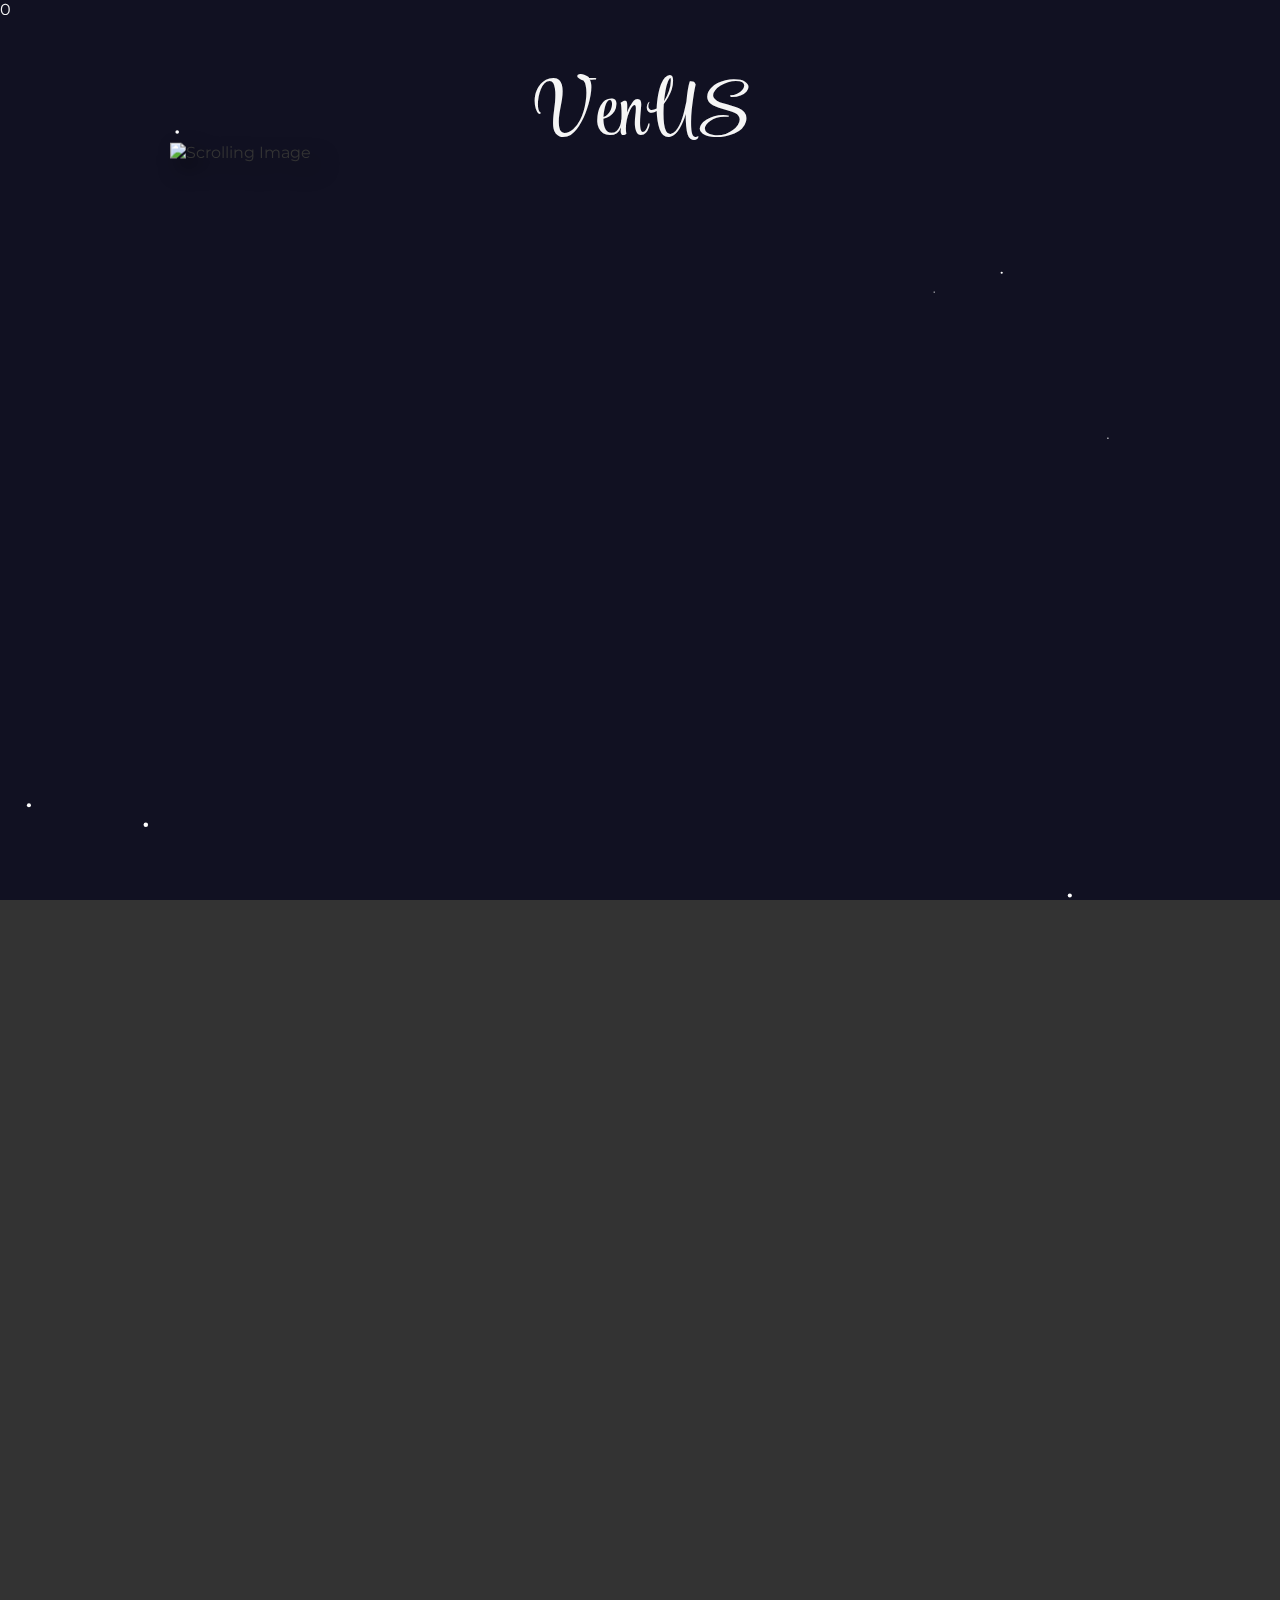
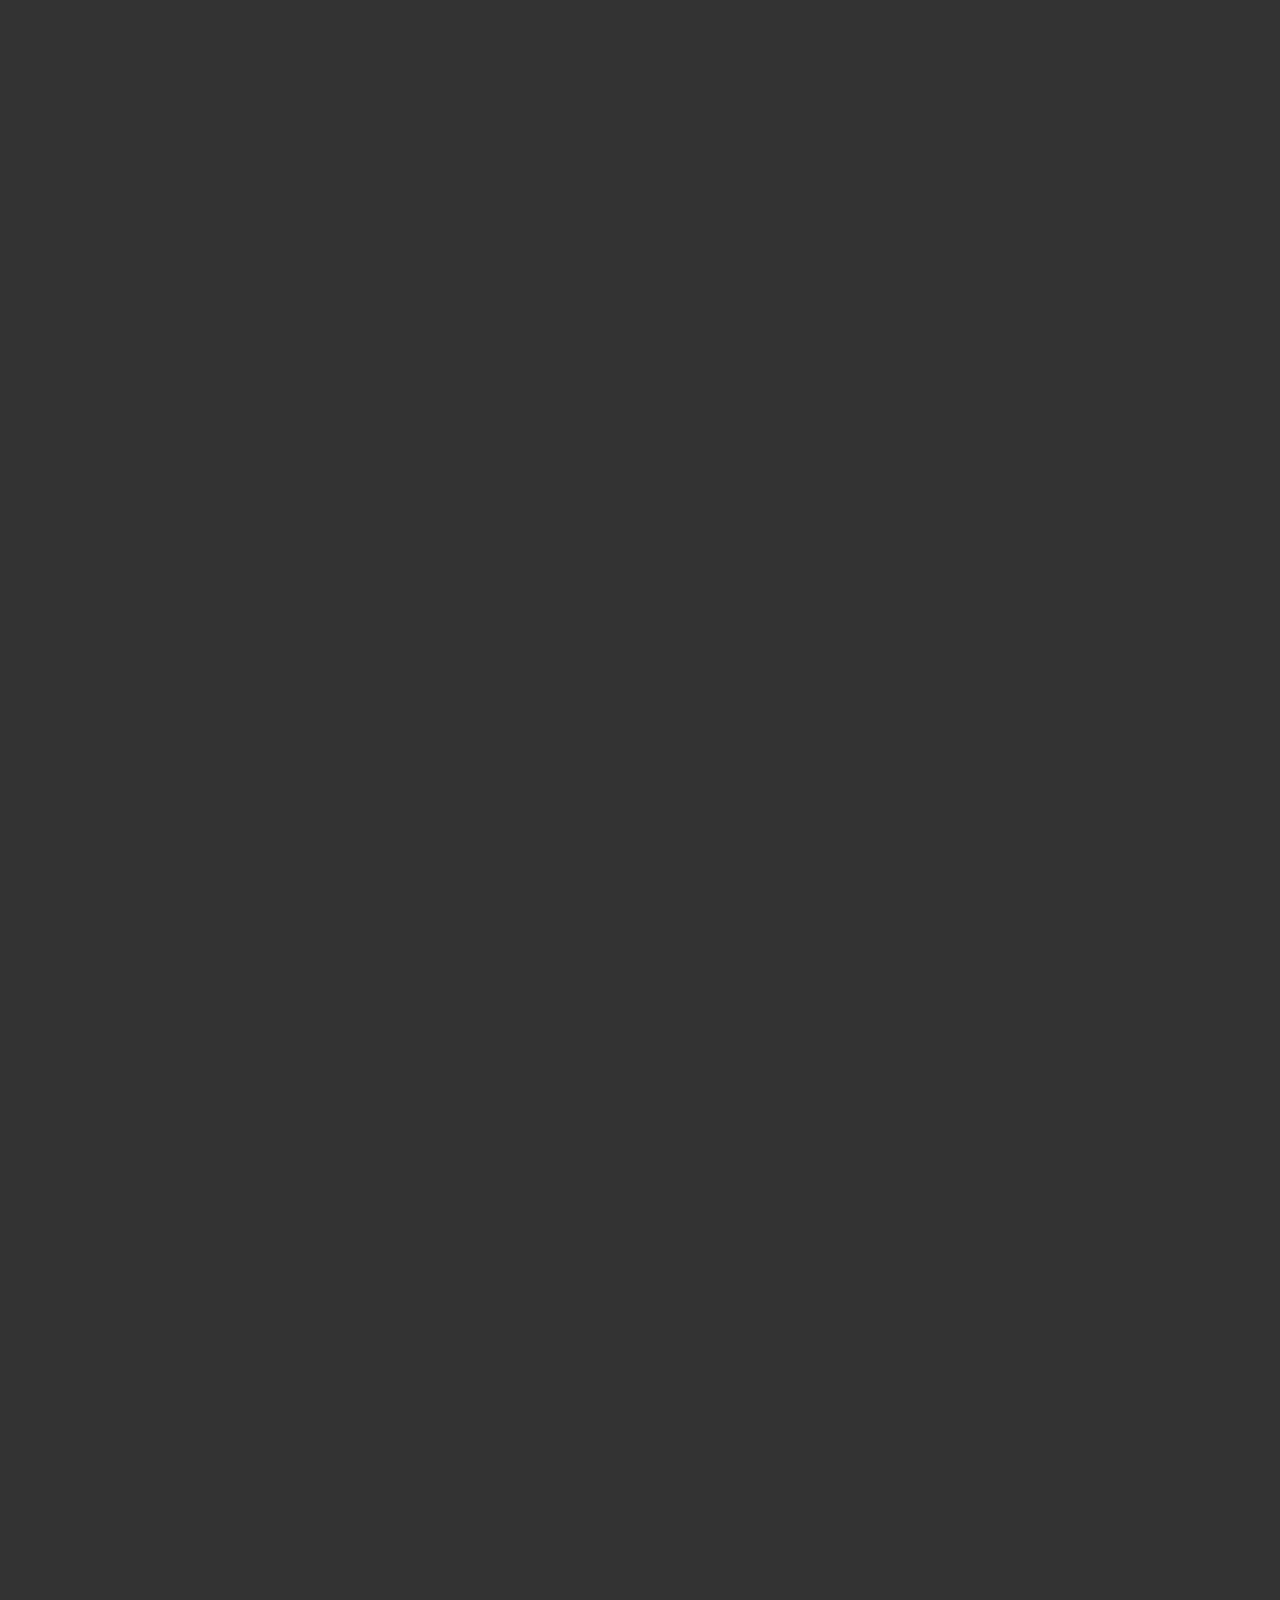
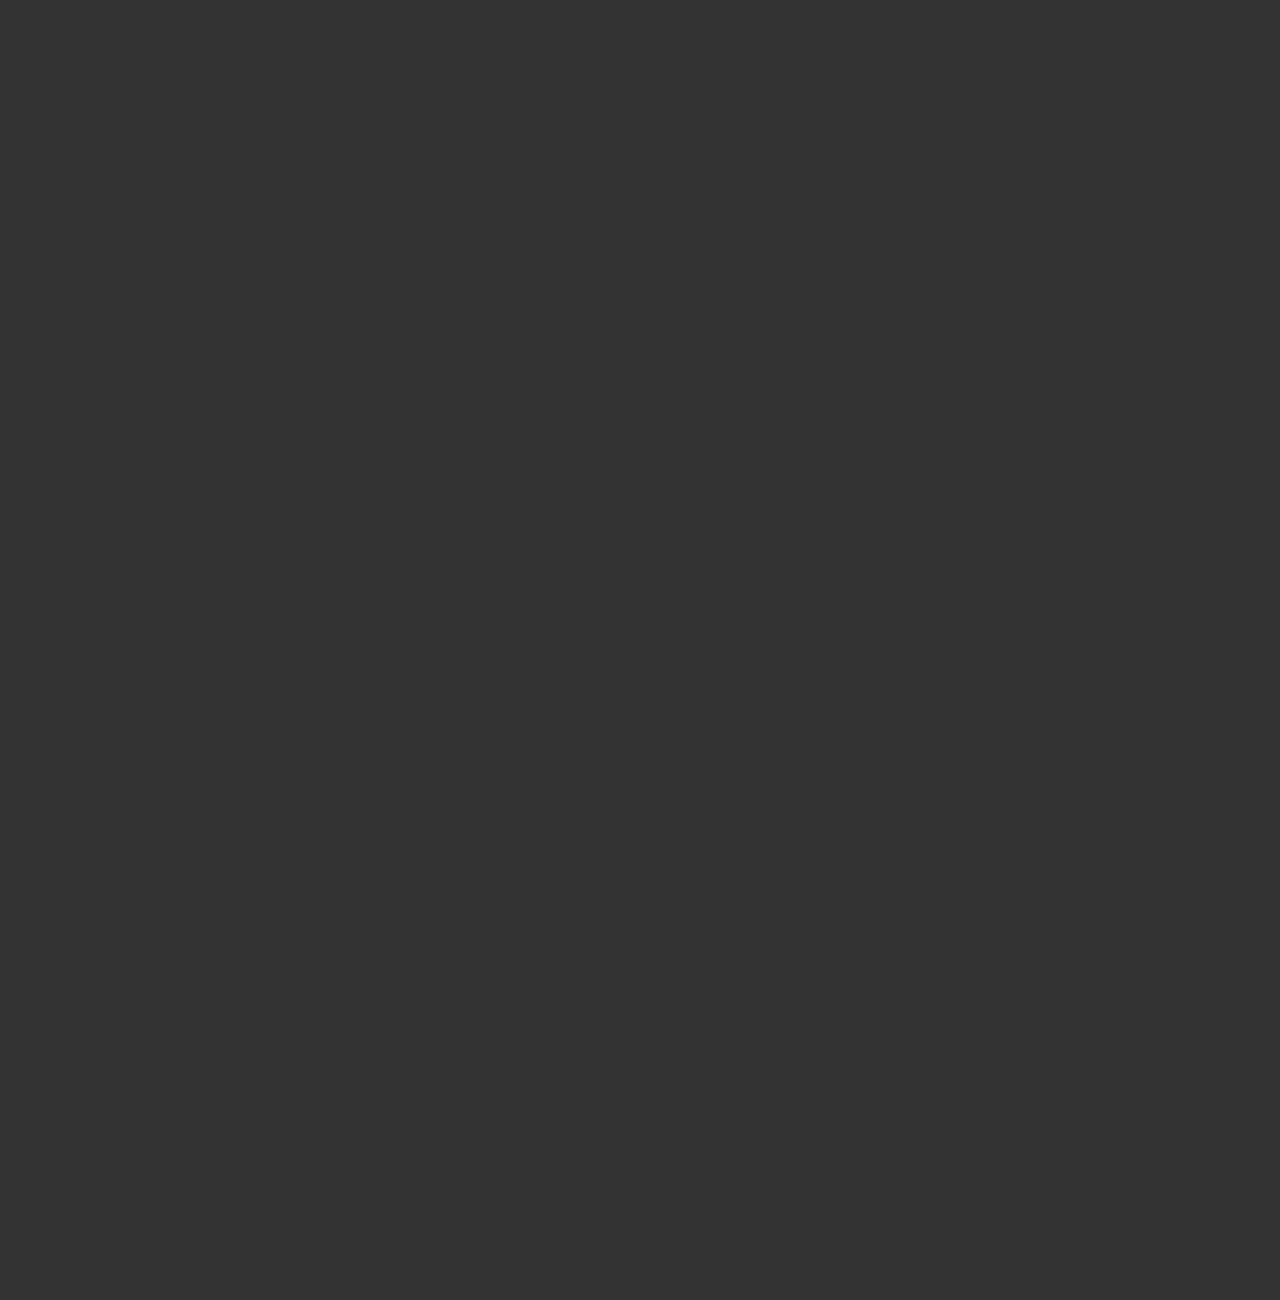
==== index.html @ 93c90060 "added some js for animation and the stars" ====
<!DOCTYPE html>
<html lang="it">
<head>
    <meta charset="UTF-8">
    <meta name="viewport" content="width=device-width, initial-scale=1.0">
    <title>Scrolling Images</title>
    <link rel="stylesheet" href="./src/style.css">

    <link rel="preconnect" href="https://fonts.googleapis.com">
    <link rel="preconnect" href="https://fonts.gstatic.com" crossorigin>
    <link href="https://fonts.googleapis.com/css2?family=Style+Script&display=swap" rel="stylesheet">
    <link href="https://fonts.googleapis.com/css2?family=Montserrat:ital,wght@0,100..900;1,100..900&display=swap" rel="stylesheet">
</head>
<body>

    <canvas id="cnv"></canvas>
    <style>
        body {margin:0;}
        canvas{position:fixed;}
    </style>

    <div id="content" style="position: fixed; left: 0%; color: whitesmoke;"></div> <!-- COUNTER DI SCROLL Y-->

    <div class="planet">
        <img id="planet-frame" src="./frame/1.png" alt="Scrolling Image">
    </div>

    <h1>VenUS</h1>

    <div class="scroll-div" id="primo">
        Lorem ipsum dolor sit, amet consectetur adipisicing elit. Commodi ea quia quasi, nesciunt ut non amet neque, beatae odit eos laborum error minima. Perspiciatis dicta error iste. Iste, nihil tempore?
        Lorem ipsum dolor sit, amet consectetur adipisicing elit. Commodi ea quia quasi, nesciunt ut non amet neque, beatae odit eos laborum error minima. Perspiciatis dicta error iste. Iste, nihil tempore?
        Lorem ipsum dolor sit, amet consectetur adipisicing elit. Commodi ea quia quasi, nesciunt ut non amet neque, beatae odit eos laborum error minima. Perspiciatis dicta error iste. Iste, nihil tempore?
        Lorem ipsum dolor sit, amet consectetur adipisicing elit. Commodi ea quia quasi, nesciunt ut non amet neque, beatae odit eos laborum error minima. Perspiciatis dicta error iste. Iste, nihil tempore?
        Lorem ipsum dolor sit, amet consectetur adipisicing elit. Commodi ea quia quasi, nesciunt ut non amet neque, beatae odit eos laborum error minima. Perspiciatis dicta error iste. Iste, nihil tempore?
    </div>  

    <div class="scroll-div" id="secondo">
        Lorem ipsum dolor sit, amet consectetur adipisicing elit. Commodi ea quia quasi, nesciunt ut non amet neque, beatae odit eos laborum error minima. Perspiciatis dicta error iste. Iste, nihil tempore?
    </div>

    <div class="scroll-div" id="terzo">
        Lorem ipsum dolor, sit amet consectetur adipisicing elit. Voluptatibus minima cum tenetur soluta assumenda doloremque laudantium, similique, ex delectus molestias quasi eaque facilis sequi animi exercitationem hic esse nobis saepe.
    </div>

    <script src="./src/main.js"></script>
    <script src="./src/stars.js"></script>
</body>
</html>
---- src/style.css ----
h1 {
    font-family: "Style Script", cursive;
    font-weight: 400;
    font-style: normal;
    font-size: 5em;
    text-align: center;
    position: fixed;
    color: whitesmoke;
}

* {
    box-sizing: border-box;
    font-family: "Montserrat", sans-serif;
    font-optical-sizing: auto;
    font-style: normal;
}
  
body {
    margin: 0;
    padding: 0;
    display: flex;
    flex-direction: column;
    align-items: center;
    height: 500vh;
    background-color: #333;
    position: relative;
}


.planet {
    position: fixed;
    top: 50%;
    left: 50%;
    transform: translate(-50%, -50%);
    width: 75%;
    height: 75%;
    z-index: -1;
    transition: transform 0.3s ease-out; /* Modifica la transizione per la fluidità */
}

img {
    width: 100%;
    height: 100%;
    object-fit: cover;
    border-radius: 10px;
    filter: drop-shadow(10px 10px 10px rgba(0, 0, 0, 0.5));
}

div#slideNumber {
    position: fixed;
}

#planet-frame    {
    position: fixed;
    top: 20px; /* Sposta il numero in alto */
    left: 50%;
    transform: translateX(-50%);
    padding: 10px;
    border-radius: 5px;
    font-size: 16px;
    /*z-index: 10; /* Assicura che il numero sia sopra l'immagine */
    color: #333; /* Cambia il colore del testo per contrasto */
}

section.testi {
    width: 30%;
    border: 1px solid red;
    position: absolute;
    right: 0;
}


.scroll-div {    
    opacity: 0; /* Inizialmente nascosti */
    transition: opacity 1s ease-out; /* Transizione per l'opacità */
    border: 1px solid rgba(255, 255, 255, 0.3); /* Bordo leggermente trasparente */
    position: fixed;
    top: 50%;
    transform: translateY(-50%);
    right: 7.5%;
    background: rgba(255, 255, 255, 0.315); /* Sfondo semi-trasparente */
    backdrop-filter: blur(10px); /* Effetto sfocatura dello sfondo */
    -webkit-backdrop-filter: blur(10px); /* Per la compatibilità con Safari */
    border-radius: 10px; /* Bordi arrotondati per un aspetto più morbido */
    box-shadow: 0 4px 6px rgba(245, 245, 245, 0.2); /* Ombra leggera per profondità */
    padding: 20px; /* Aggiungi un po' di spazio interno */
    z-index: 10;;
}

.scroll-div.visible {
    opacity: 1; /* Visibili */
}

#primo {
    width: 30%;
}

#secondo {
    width: 40%;
}

#terzo {
    width: 45%;
}

canvas {
    z-index: -5;
}
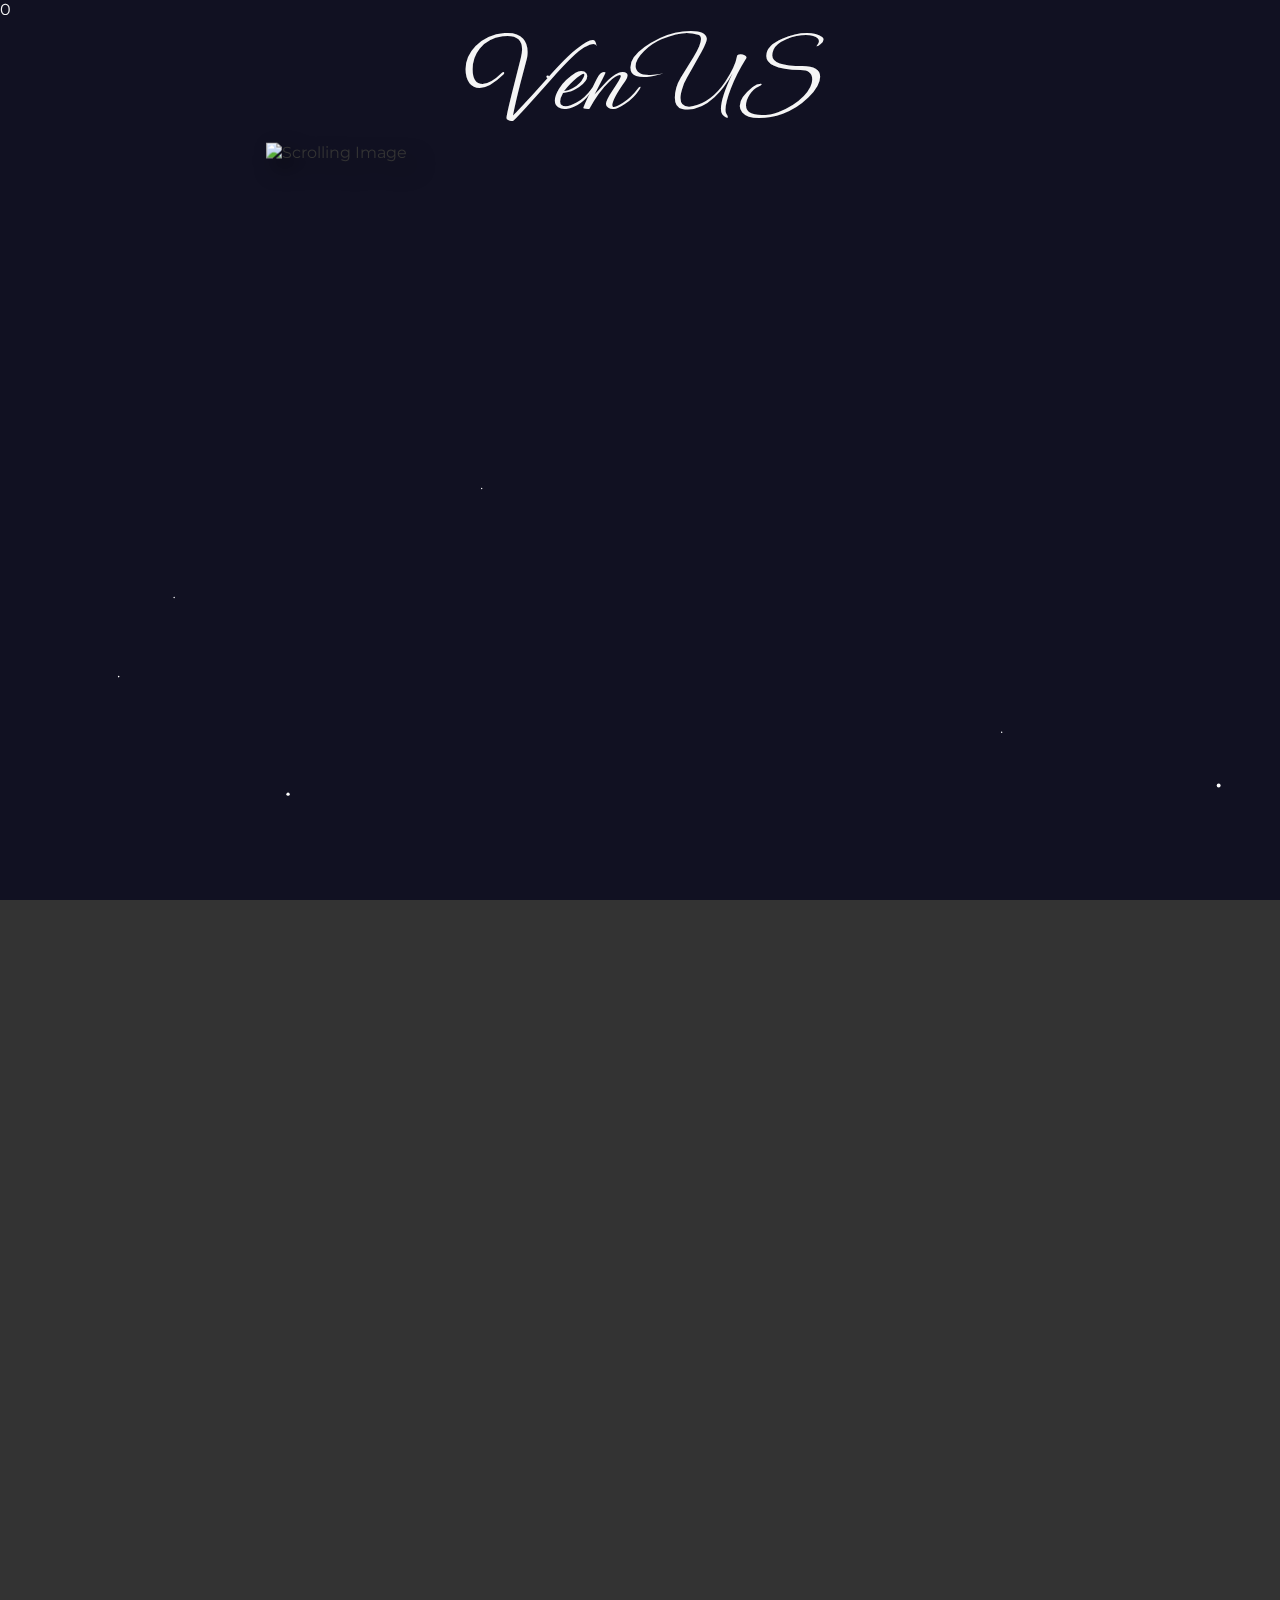
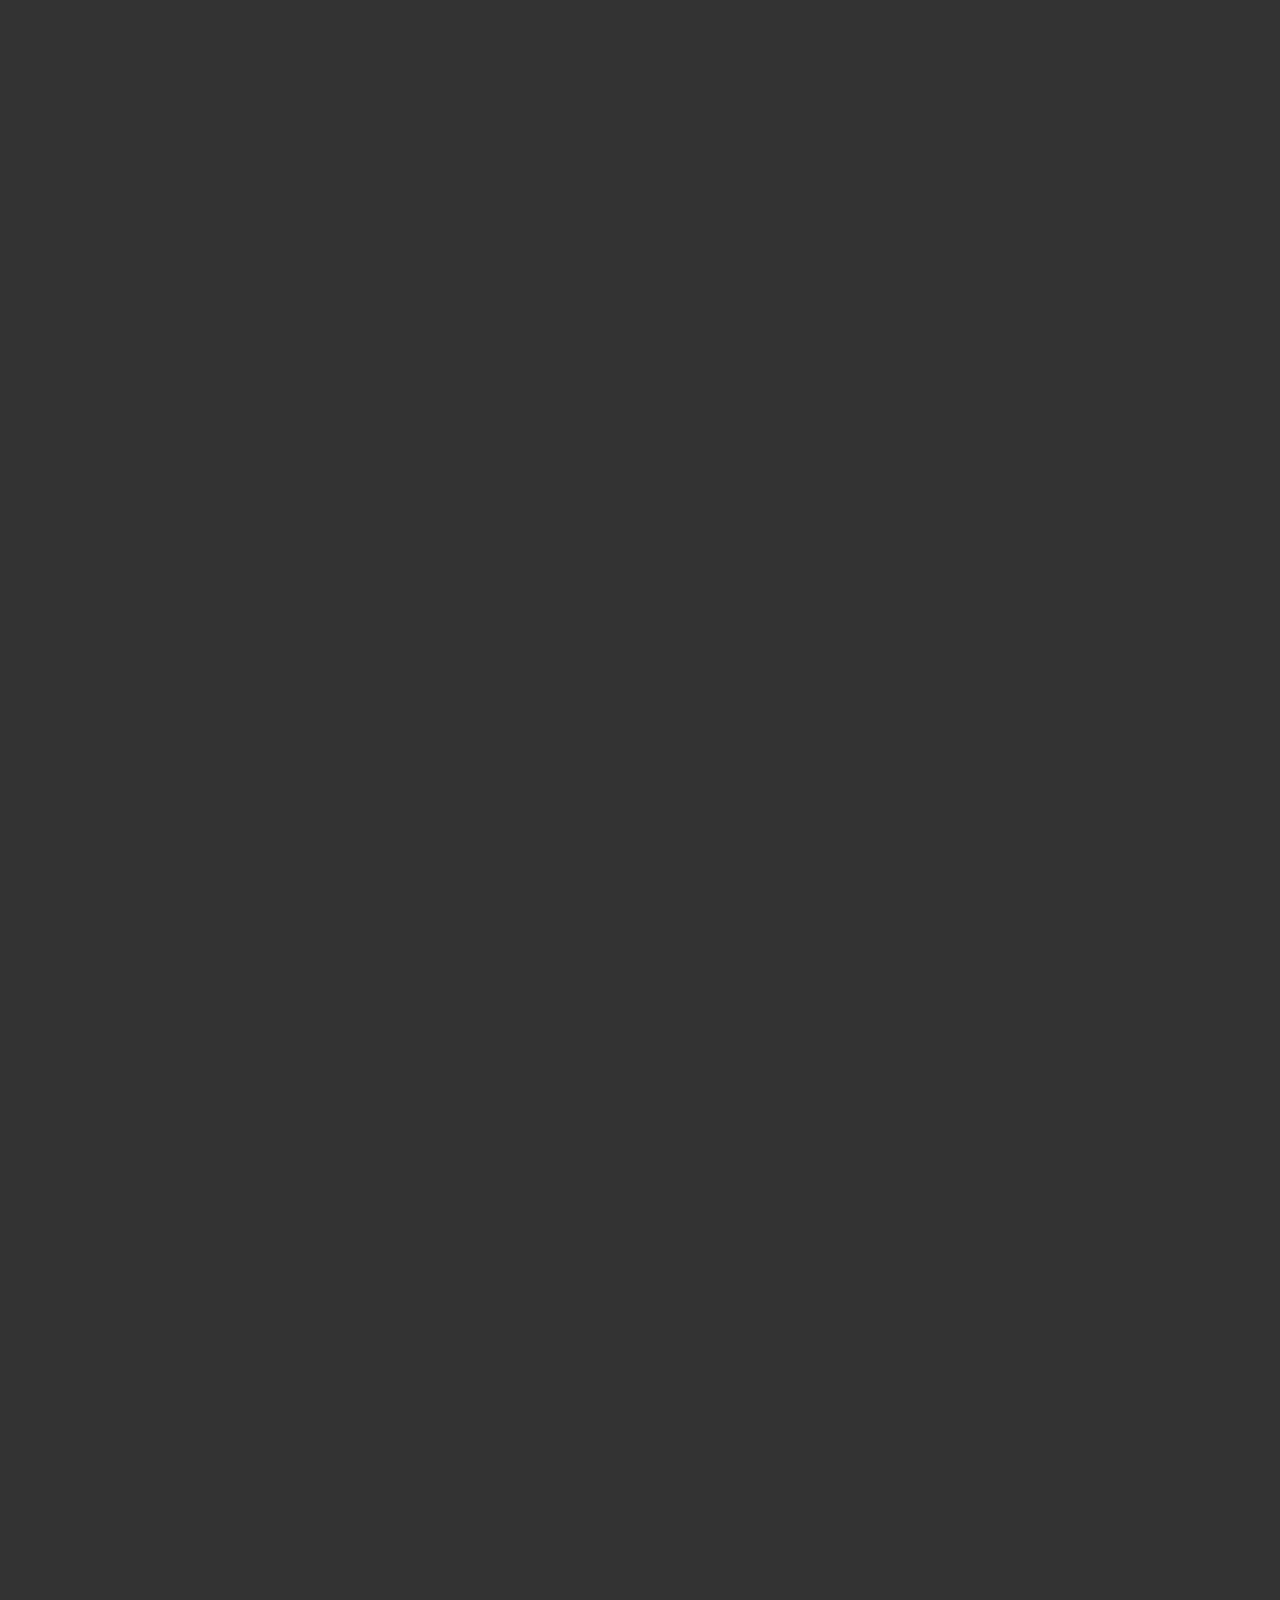
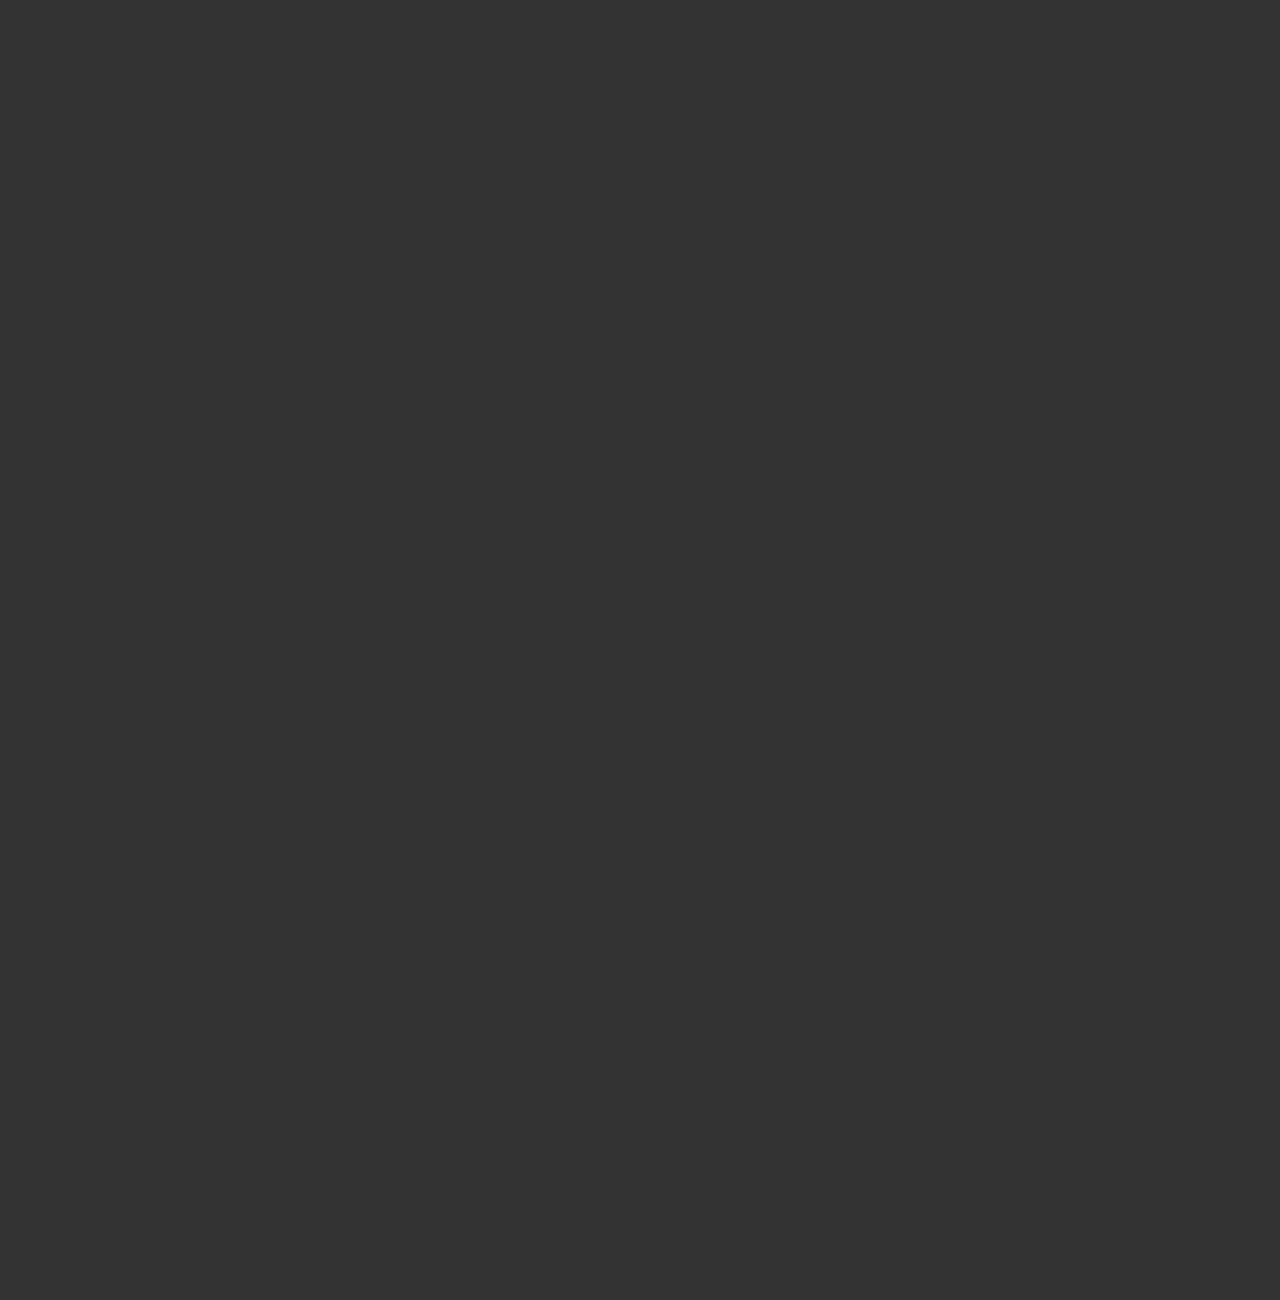
==== commit 3a22760e: "bug fix" ====
--- a/index.html
+++ b/index.html
@@ -3,13 +3,12 @@
 <head>
     <meta charset="UTF-8">
     <meta name="viewport" content="width=device-width, initial-scale=1.0">
-    <title>Scrolling Images</title>
-    <link rel="stylesheet" href="./src/style.css">
+    <title>UDA Venere</title>
+    <link rel="stylesheet" href="./src/planetstyle.css">
 
     <link rel="preconnect" href="https://fonts.googleapis.com">
     <link rel="preconnect" href="https://fonts.gstatic.com" crossorigin>
-    <link href="https://fonts.googleapis.com/css2?family=Style+Script&display=swap" rel="stylesheet">
-    <link href="https://fonts.googleapis.com/css2?family=Montserrat:ital,wght@0,100..900;1,100..900&display=swap" rel="stylesheet">
+    <link href="https://fonts.googleapis.com/css2?family=Ephesis&family=Montserrat:ital,wght@0,100..900;1,100..900&display=swap" rel="stylesheet"> 
 </head>
 <body>
 
@@ -25,7 +24,7 @@
         <img id="planet-frame" src="./frame/1.png" alt="Scrolling Image">
     </div>
 
-    <h1>VenUS</h1>
+    <h1>VenUS<span id="meme">aur</span></h1>
 
     <div class="scroll-div" id="primo">
         Lorem ipsum dolor sit, amet consectetur adipisicing elit. Commodi ea quia quasi, nesciunt ut non amet neque, beatae odit eos laborum error minima. Perspiciatis dicta error iste. Iste, nihil tempore?
@@ -40,7 +39,14 @@
     </div>
 
     <div class="scroll-div" id="terzo">
-        Lorem ipsum dolor, sit amet consectetur adipisicing elit. Voluptatibus minima cum tenetur soluta assumenda doloremque laudantium, similique, ex delectus molestias quasi eaque facilis sequi animi exercitationem hic esse nobis saepe.
+        <div class="flex-container">
+            <h3>Accedi all'area personale</h3>
+            <div class="button-container">
+                <a href="./login.html" class="button">Log-In</a>
+                <a href="./signup.html" class="button">Sign-Up</a>
+            </div>
+        </div>
+        
     </div>
 
     <script src="./src/main.js"></script>
--- a/src/planetstyle.css
+++ b/src/planetstyle.css
@@ -0,0 +1,139 @@
+* {
+	box-sizing: border-box;
+	font-family: "Montserrat", sans-serif;
+	font-optical-sizing: auto;
+	font-style: normal;
+	font-weight: normal;
+}
+
+body {
+	margin: 0;
+	padding: 0;
+	display: flex;
+	flex-direction: column;
+	align-items: center;
+	height: 500vh;
+	background-color: #333;
+	position: relative;
+}
+
+h1 {
+	font-family: "Ephesis", cursive;
+	font-weight: 400;
+	font-style: normal;
+	font-size: 7.5em;
+	text-align: center;
+	position: fixed;
+	color: whitesmoke;
+	top: 0%;
+	margin: 0;
+	padding: 0;
+	z-index: 10;
+}
+
+.planet {
+	position: fixed;
+	top: 50%;
+	left: 50%;
+	transform: translate(-50%, -50%);
+	max-width: 60%;
+	width: 75%;
+	height: 75%;
+	z-index: -1;
+	transition: transform 0.3s ease-out;
+}
+
+img {
+	width: 100%;
+	height: 100%;
+	object-fit: cover;
+	border-radius: 10px;
+	filter: drop-shadow(10px 10px 10px rgba(0, 0, 0, 0.5));
+}
+
+#planet-frame {
+	position: fixed;
+	top: 20px;
+	left: 50%;
+	transform: translateX(-50%);
+	padding: 10px;
+	border-radius: 5px;
+	font-size: 16px;
+	color: #333;
+	z-index: 10;
+}
+
+section.testi {
+	width: 30%;
+	border: 1px solid red;
+	position: absolute;
+	right: 0;
+}
+
+.scroll-div {
+	opacity: 0;
+	transition: opacity 1s ease-out;
+	border: 1px solid rgba(255, 255, 255, 0.3);
+	position: fixed;
+	top: 50%;
+	transform: translateY(-50%);
+	right: 7.5%;
+	background: rgba(255, 255, 255, 0.315);
+	backdrop-filter: blur(10px);
+	-webkit-backdrop-filter: blur(10px);
+	border-radius: 10px;
+	box-shadow: 0 4px 6px rgba(245, 245, 245, 0.2);
+	padding: 20px;
+	z-index: 10;
+}
+
+.scroll-div.visible {
+  	opacity: 1;
+}
+
+#primo { width: 30%; }
+#secondo { width: 40%;}
+#terzo { width: 45%; } 
+
+canvas {
+	z-index: -5;
+	position: fixed;
+	top: 0;
+	left: 0;
+	width: 100%;
+	height: 100%;
+}
+
+span#meme {
+	font-family: inherit;
+	display: none;
+}
+
+h3 {
+	font-size: 1.5em;
+}
+
+.flex-container {
+    display: flex;
+    flex-direction: column; /* Gli elementi interni (h3 e button-container) saranno in colonna */
+    align-items: center; /* Centra orizzontalmente gli elementi */
+    width: 100%;
+    height: 100%;
+}
+
+.button-container {
+    display: flex; /* I bottoni all'interno saranno disposti in riga */
+    justify-content: center; /* Centra orizzontalmente i bottoni */
+    margin-top: 10px; /* Aggiunge spazio tra l'h3 e i bottoni */
+}
+
+a.button {
+    text-decoration: none;
+    color: #fff;
+    background-color: #adadad;
+    padding: 10px 20px;
+    border-radius: 5px;
+    font-size: 1.2em;
+    transition: background-color 0.3s ease;
+    margin: 0 10px; /* Aggiunge spazio tra i bottoni */
+}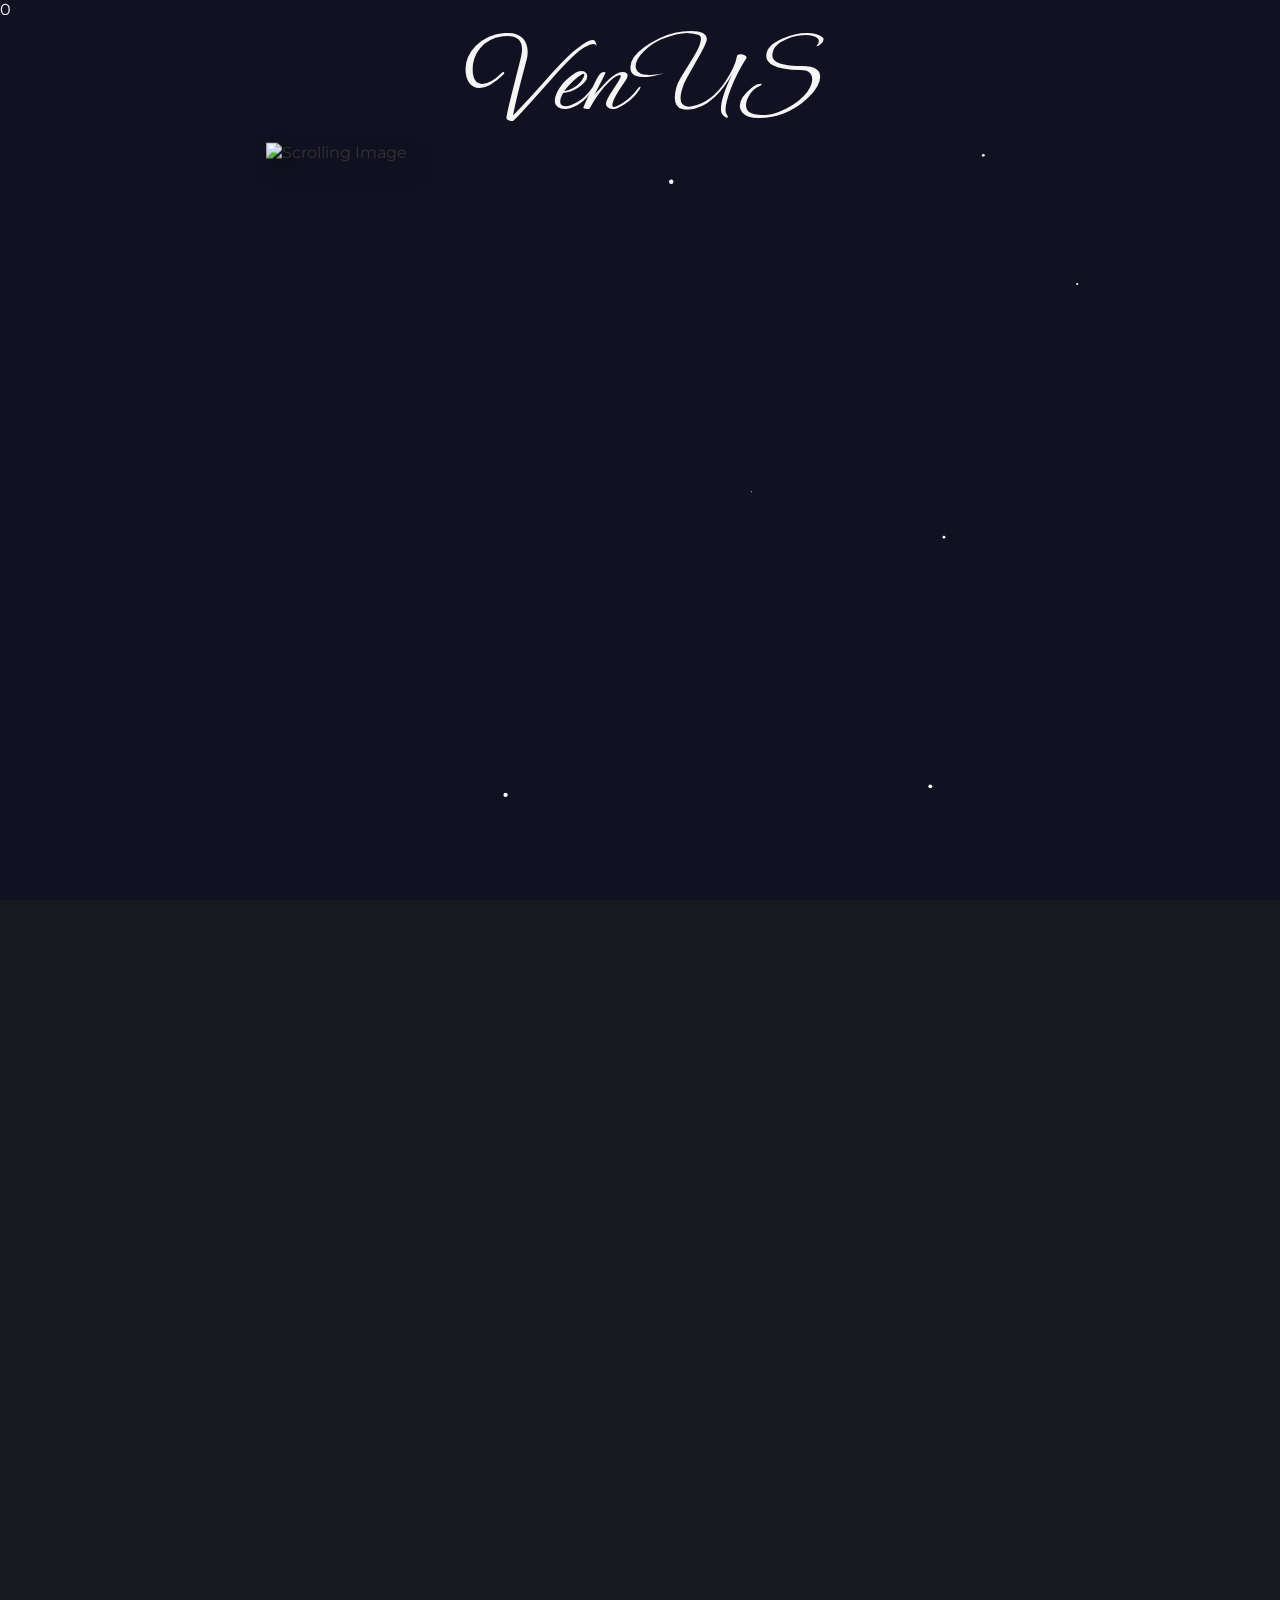
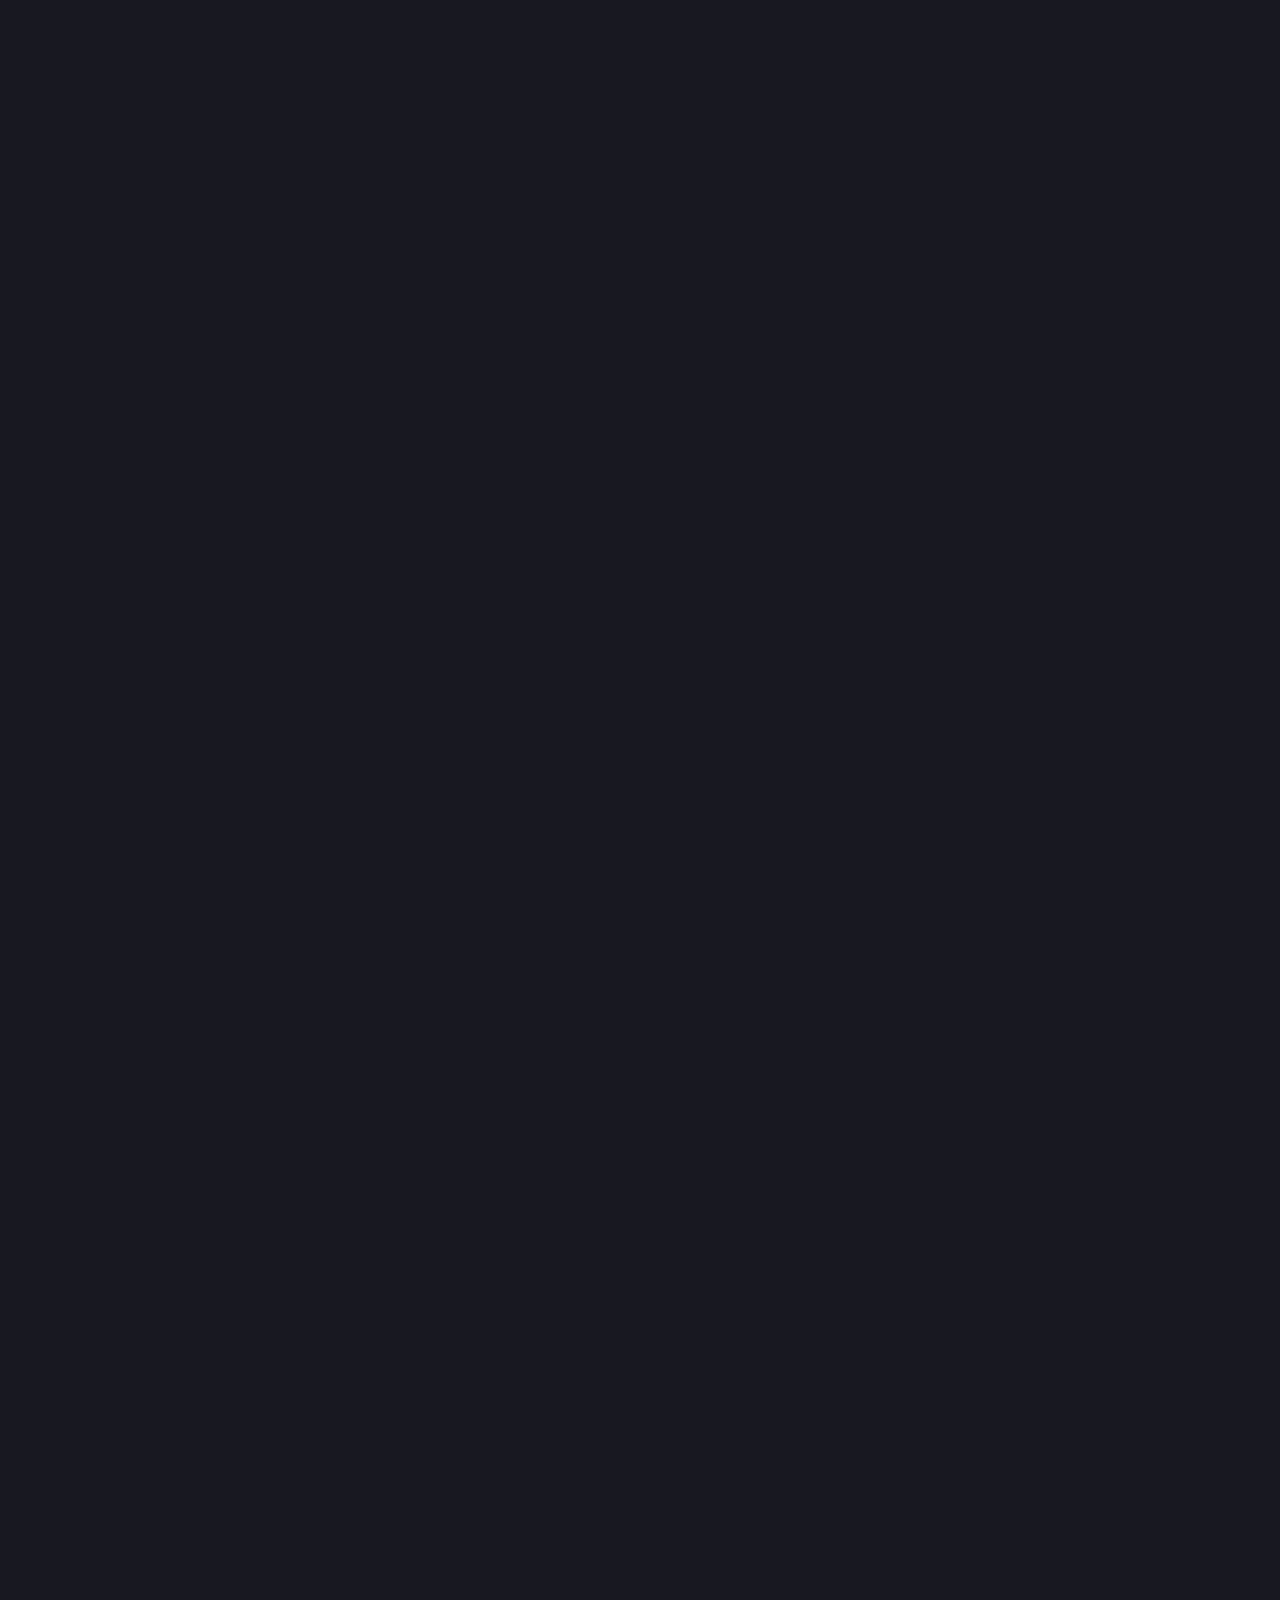
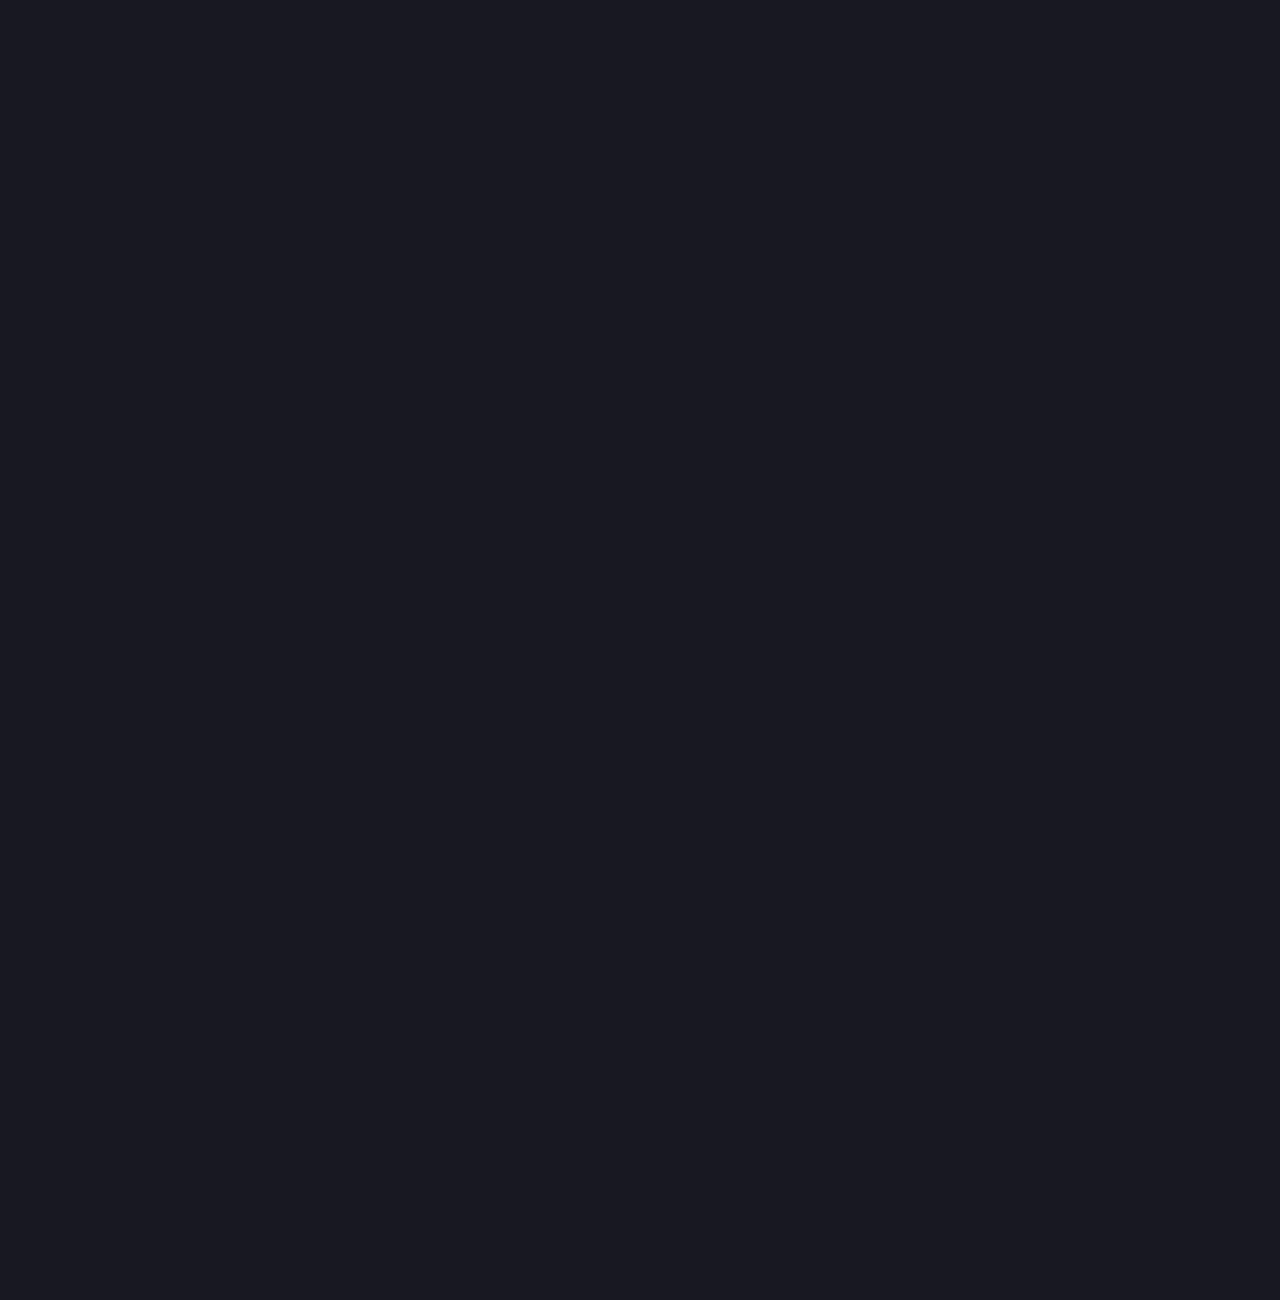
==== commit a8fa0df7: "feat: dashboard fix: directory and easter egg" ====
--- a/index.html
+++ b/index.html
@@ -40,10 +40,9 @@
 
     <div class="scroll-div" id="terzo">
         <div class="flex-container">
-            <h3>Accedi all'area personale</h3>
+            <h3>Entra nella <span id="comm">COMMUNITY</span></h3>
             <div class="button-container">
-                <a href="./login.html" class="button">Log-In</a>
-                <a href="./signup.html" class="button">Sign-Up</a>
+                <a href="./dashboard.html" class="button">Scoprici</a>
             </div>
         </div>
         
--- a/src/planetstyle.css
+++ b/src/planetstyle.css
@@ -13,7 +13,7 @@
 	flex-direction: column;
 	align-items: center;
 	height: 500vh;
-	background-color: #333;
+	background-color: #181821;
 	position: relative;
 }
 
@@ -136,4 +136,9 @@
     font-size: 1.2em;
     transition: background-color 0.3s ease;
     margin: 0 10px; /* Aggiunge spazio tra i bottoni */
+}
+
+span#comm {
+	color: #CF6E0D;
+	font-weight: bold;
 }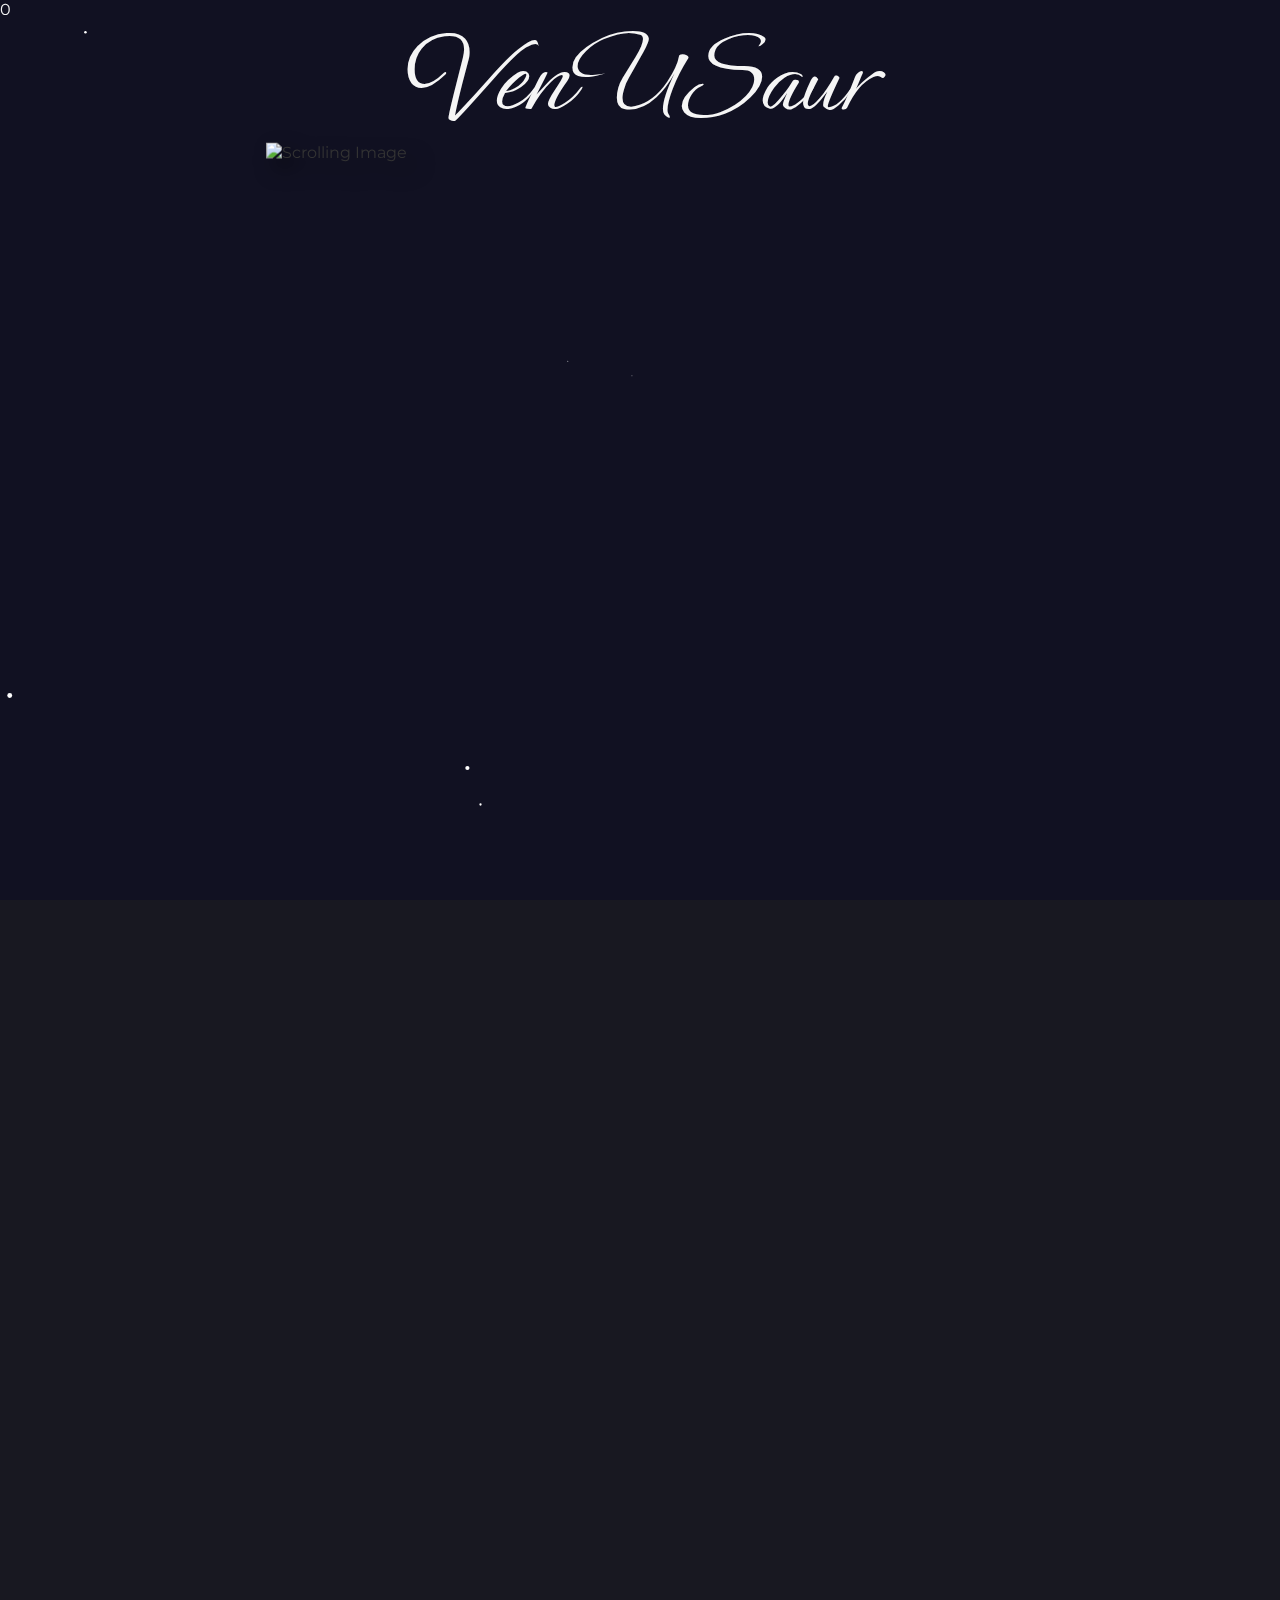
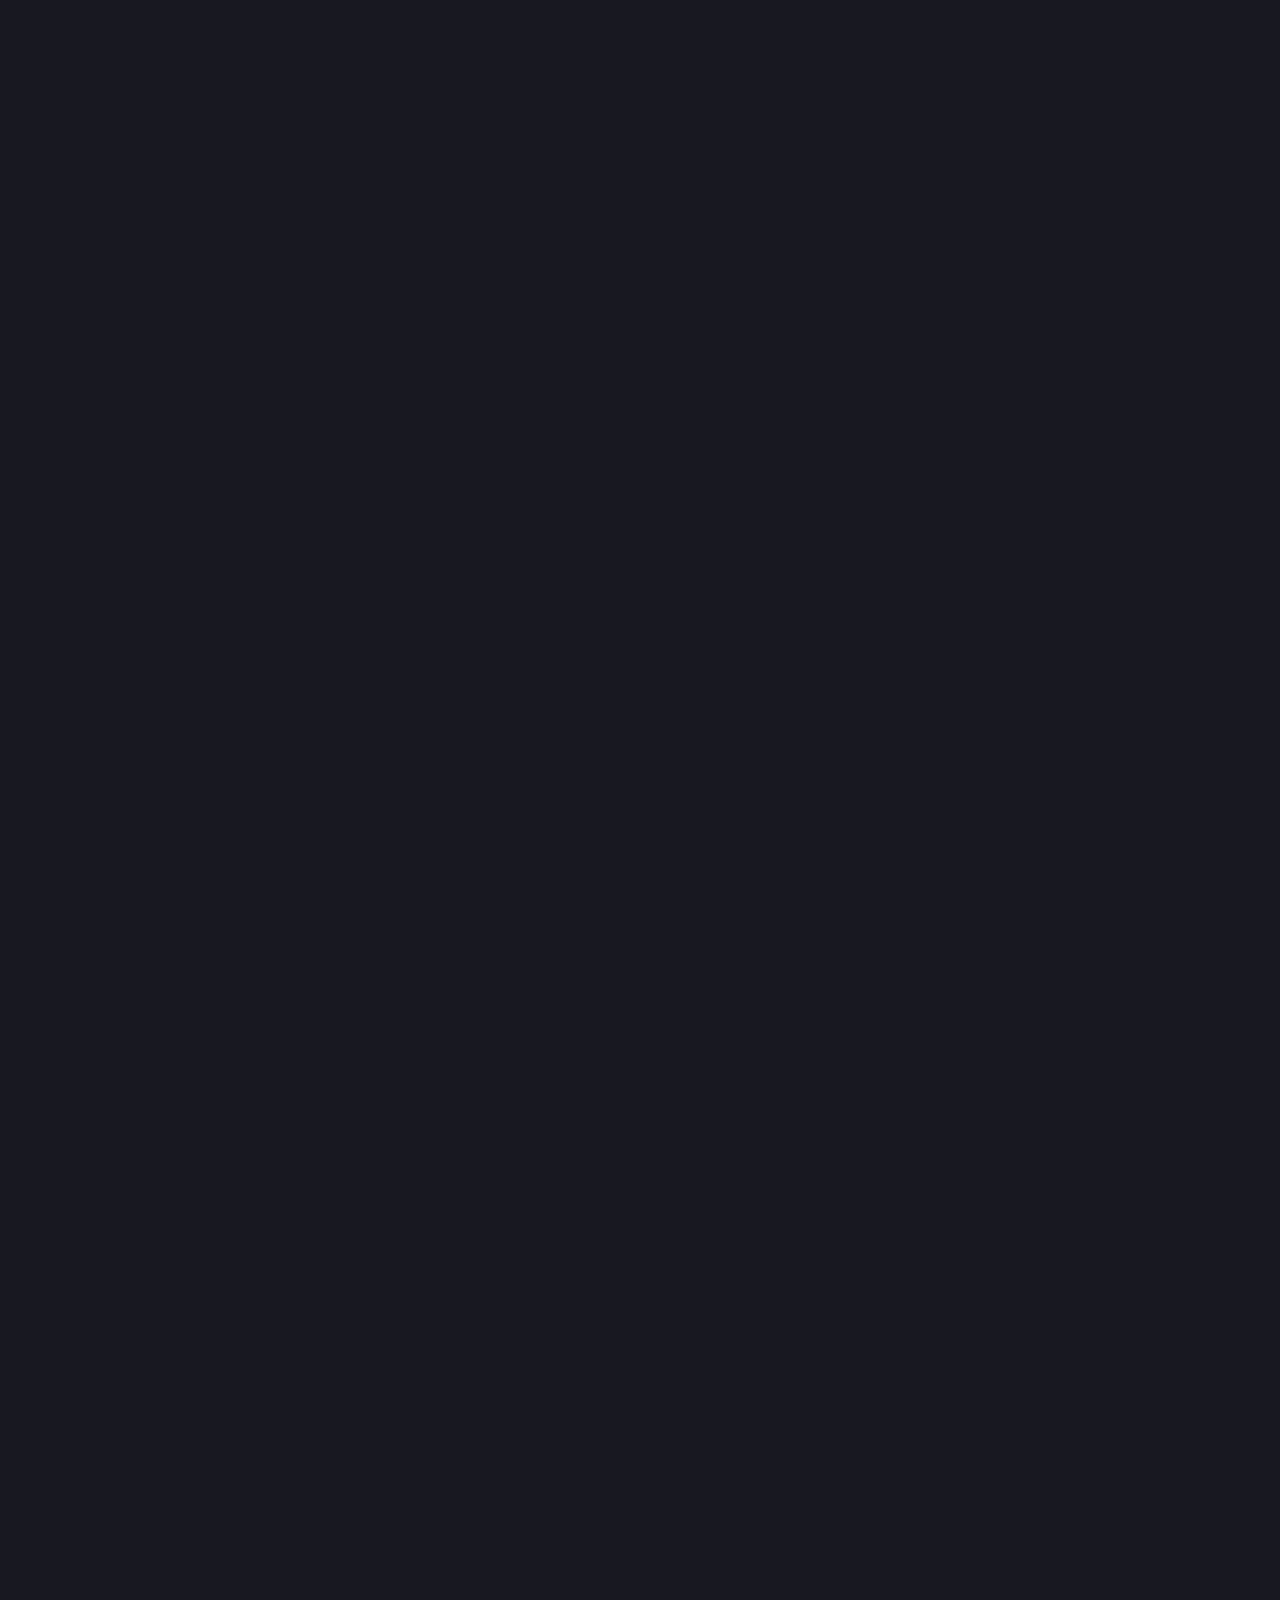
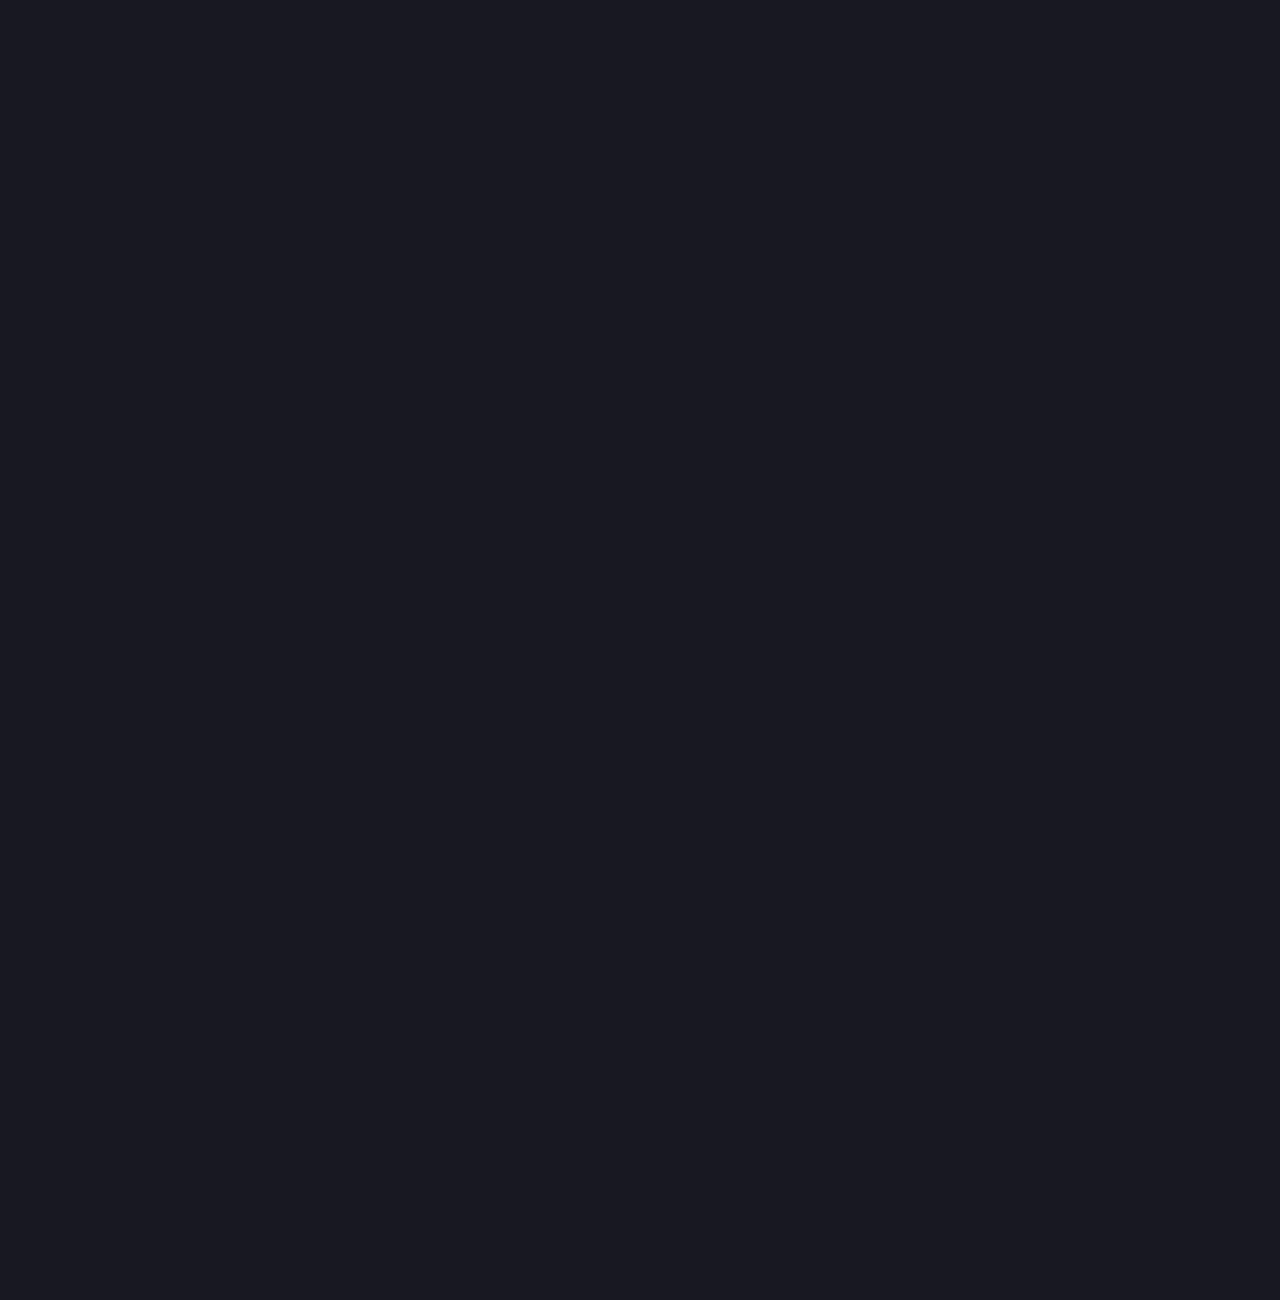
==== commit 7d825e98: "refactor: remove inline styles from index.html and add smooth scroll behavior in main.js" ====
--- a/index.html
+++ b/index.html
@@ -13,10 +13,6 @@
 <body>
 
     <canvas id="cnv"></canvas>
-    <style>
-        body {margin:0;}
-        canvas{position:fixed;}
-    </style>
 
     <div id="content" style="position: fixed; left: 0%; color: whitesmoke;"></div> <!-- COUNTER DI SCROLL Y-->
 
--- a/src/planetstyle.css
+++ b/src/planetstyle.css
@@ -88,7 +88,7 @@
 }
 
 .scroll-div.visible {
-  	opacity: 1;
+    opacity: 1;
 }
 
 #primo { width: 30%; }
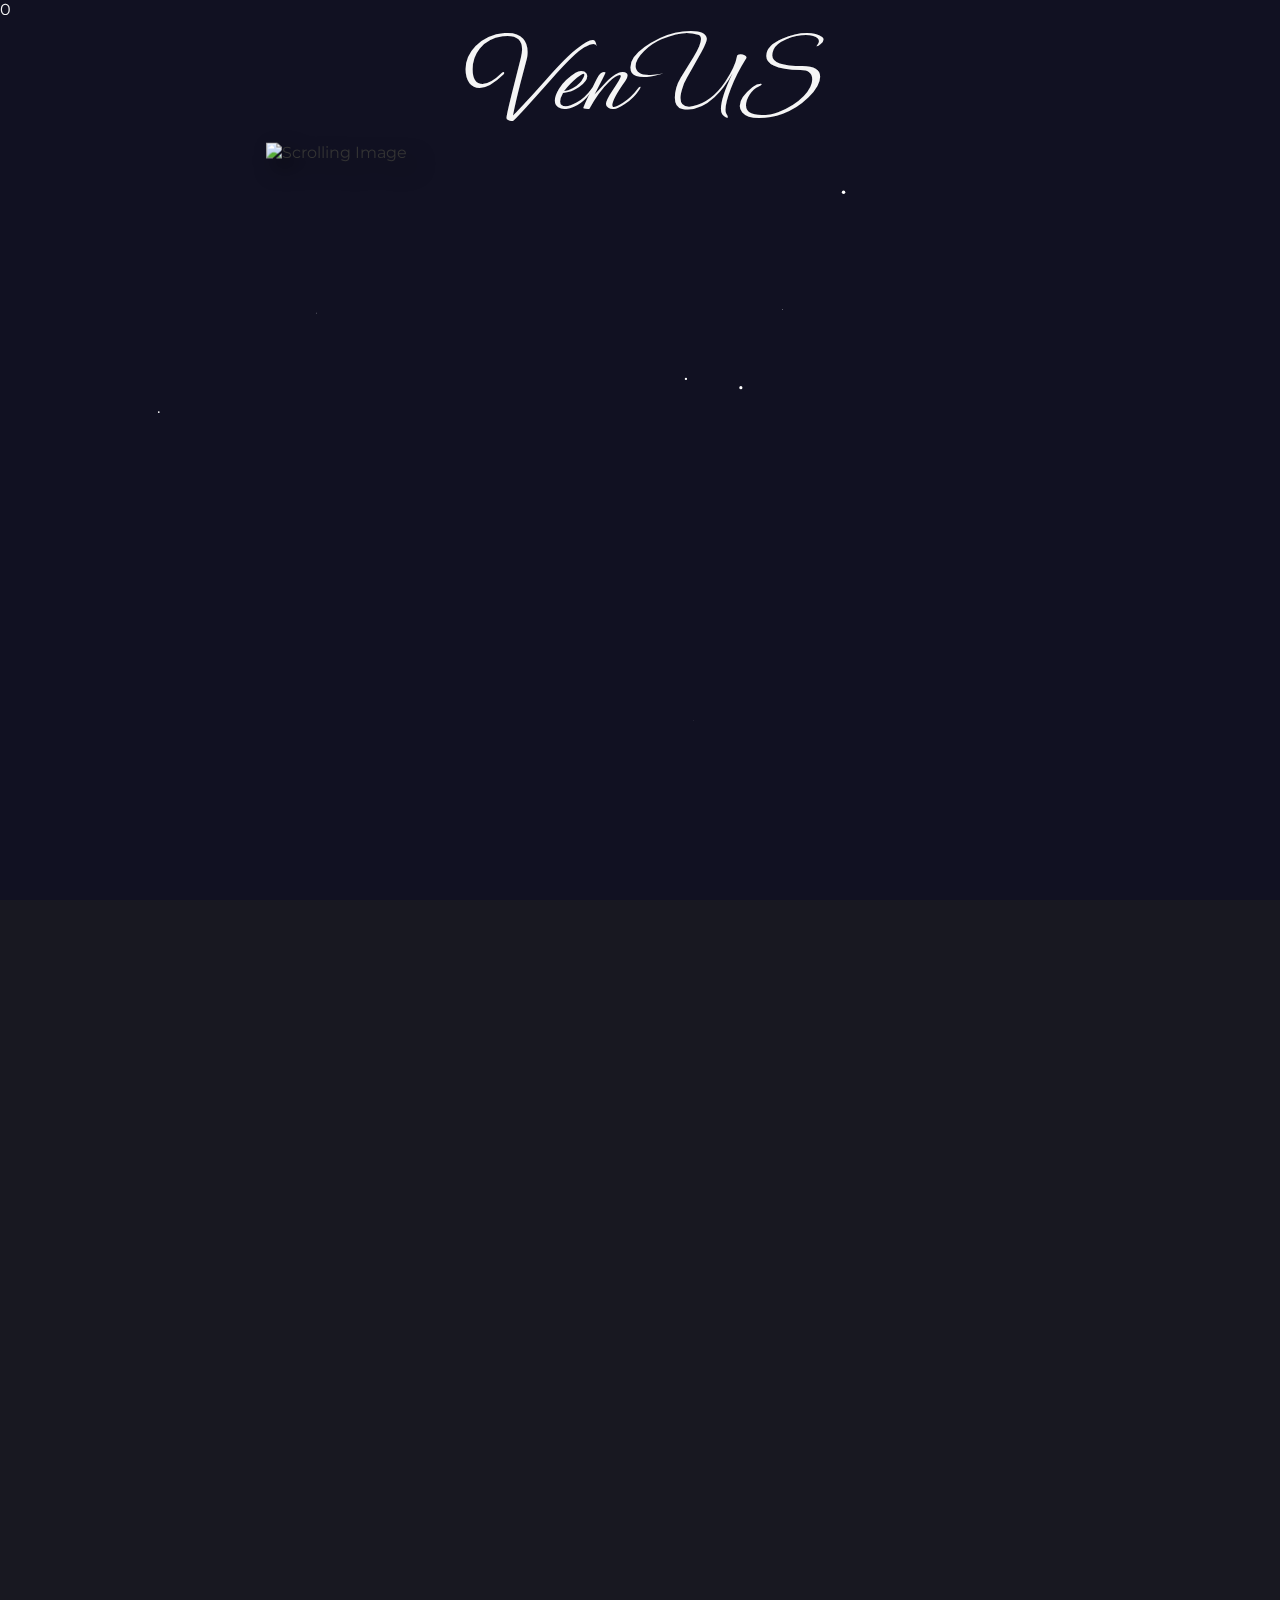
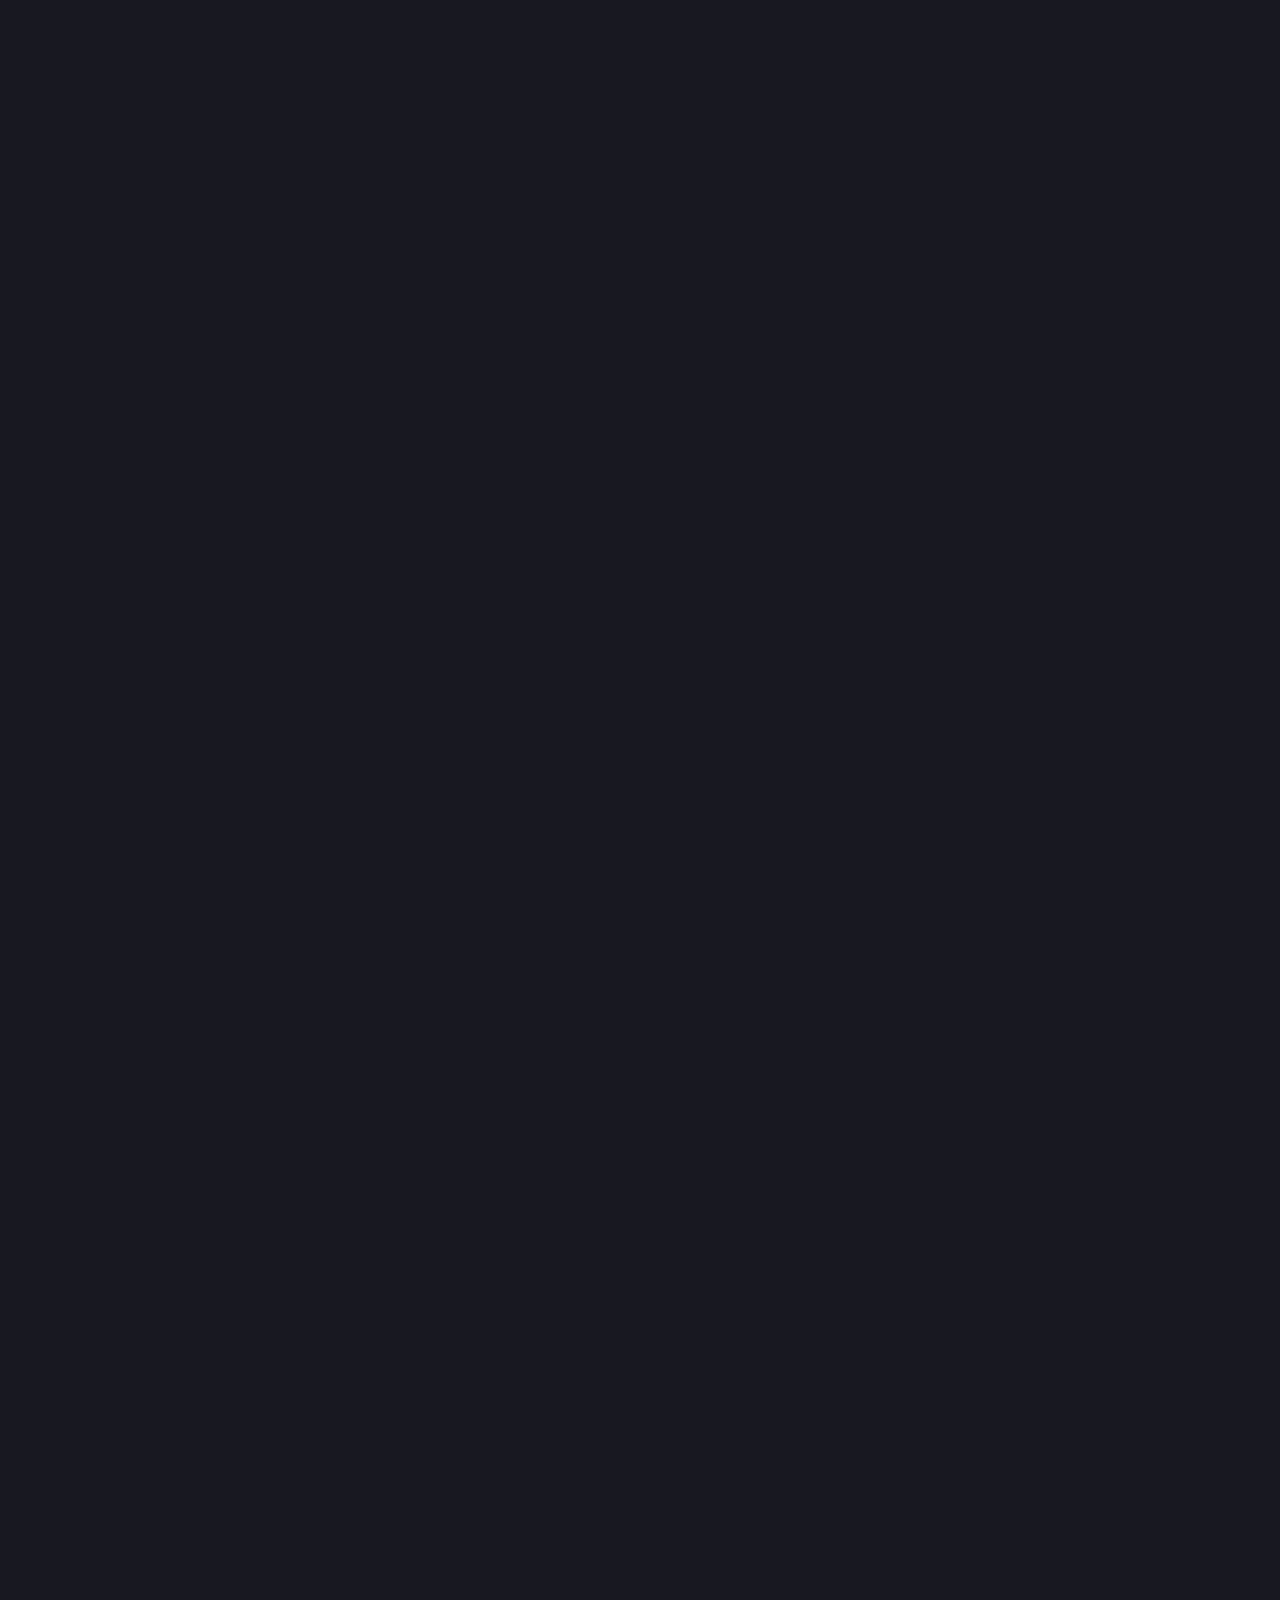
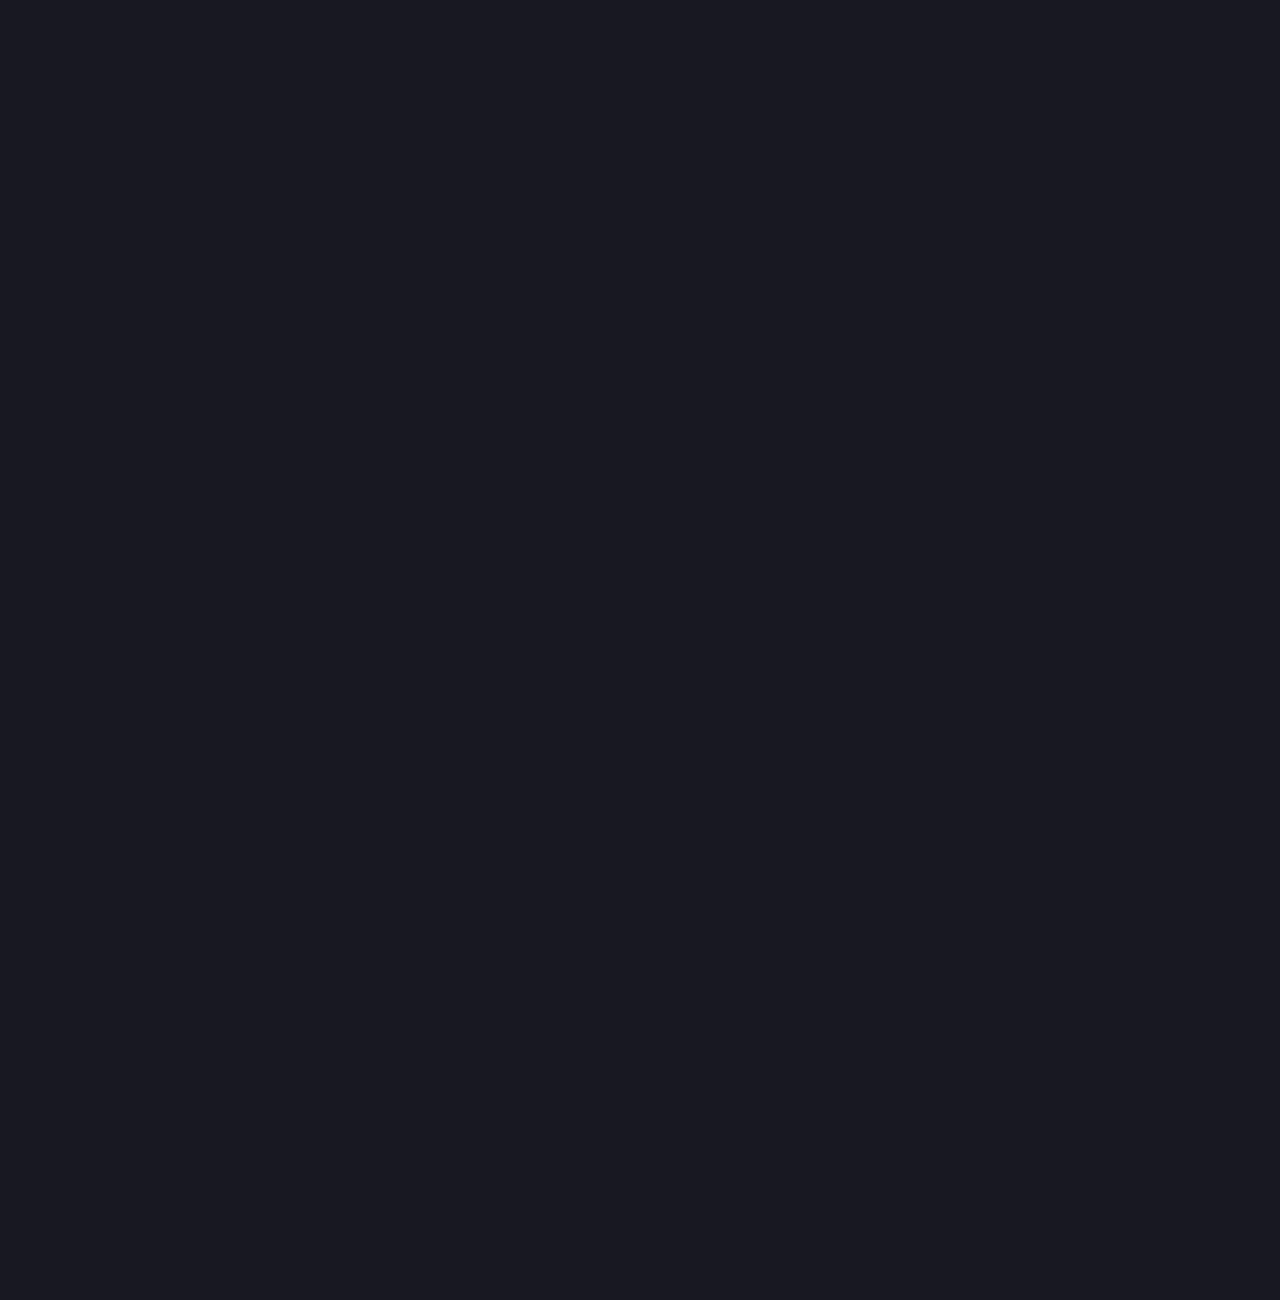
==== commit e53b5ed9: "fix: db. feat: dashboard functionalities" ====
--- a/index.html
+++ b/index.html
@@ -13,6 +13,10 @@
 <body>
 
     <canvas id="cnv"></canvas>
+    <style>
+        body {margin:0;}
+        canvas{position:fixed;}
+    </style>
 
     <div id="content" style="position: fixed; left: 0%; color: whitesmoke;"></div> <!-- COUNTER DI SCROLL Y-->
 
@@ -38,7 +42,7 @@
         <div class="flex-container">
             <h3>Entra nella <span id="comm">COMMUNITY</span></h3>
             <div class="button-container">
-                <a href="./dashboard.html" class="button">Scoprici</a>
+                <a href="./dashboard.php" class="button">Scoprici</a>
             </div>
         </div>
         
